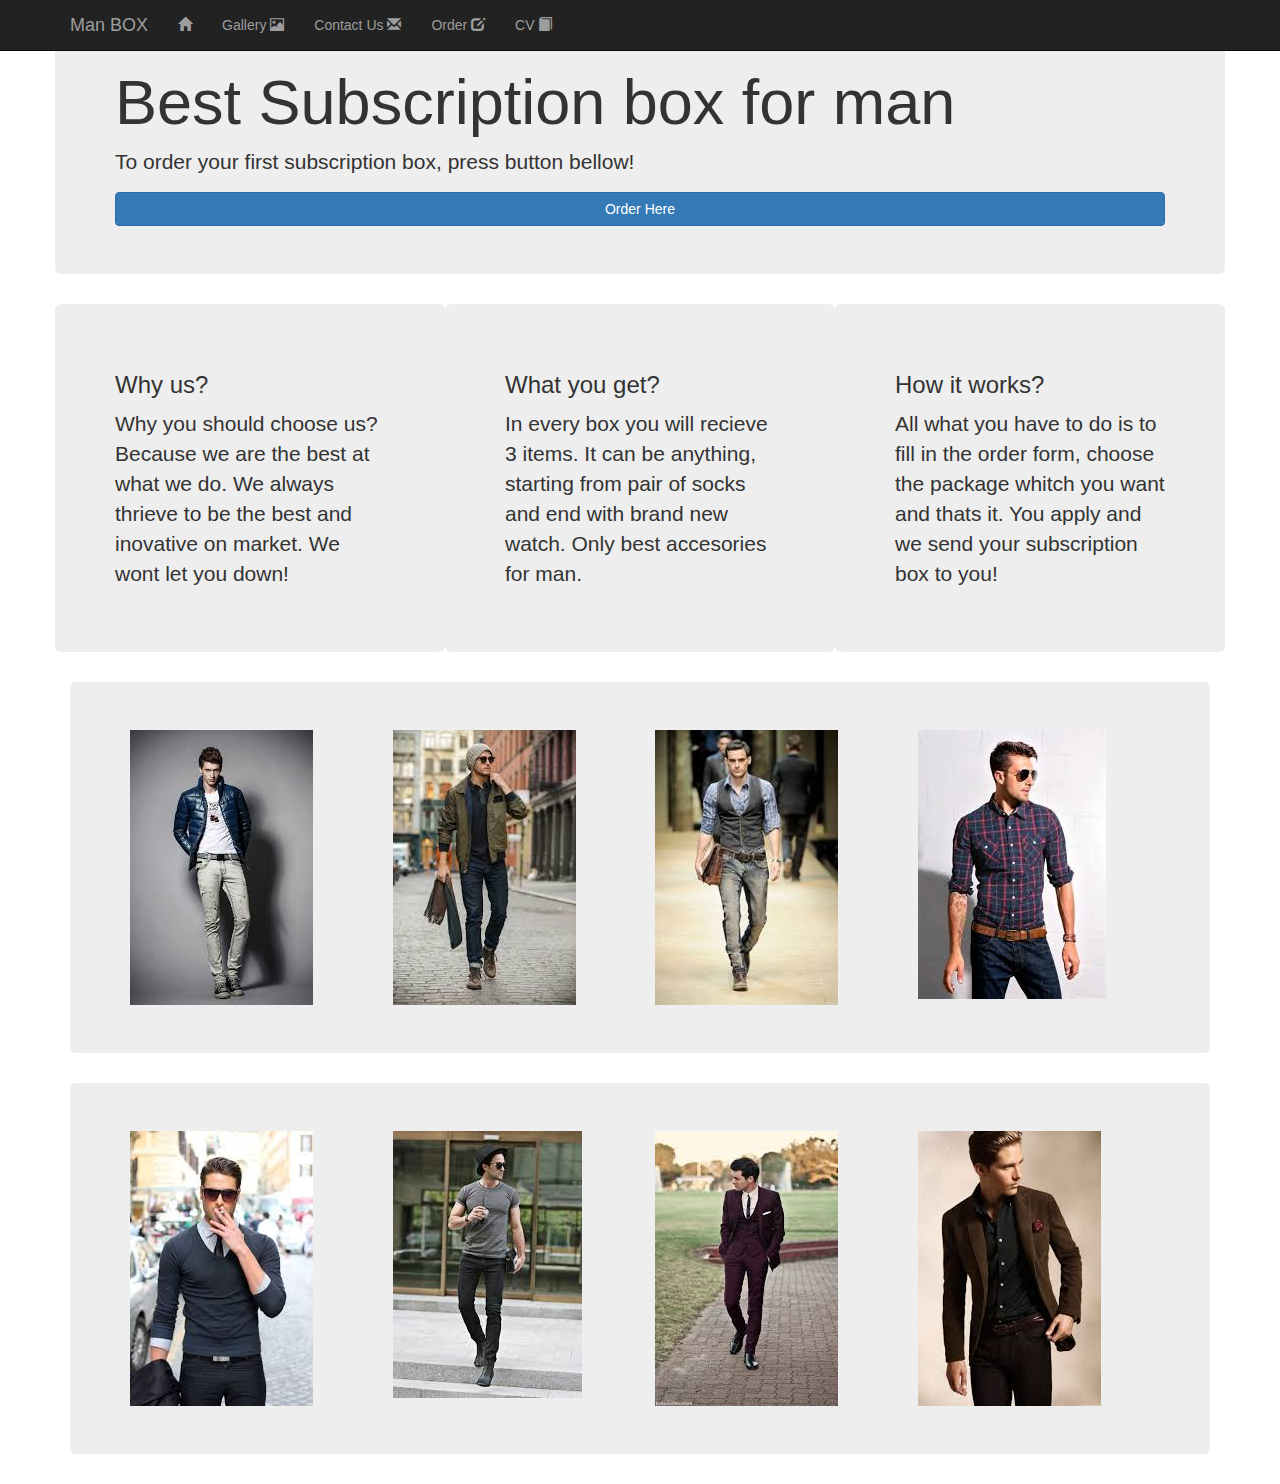
==== index.html @ f95e090f "Add files via upload" ====
<!DOCTYPE html>
<html lang="en">

<head>
	<meta charset="utf-8">
	<title>Man BOX</title>
	<meta name="viewport" content="width=device-width, initial-scale=1">
	<!-- Latest minified bootstrap CSS -->
	<link rel="stylesheet" type="text/css" href="css/bootstrap.min.css">
	<link rel="stylesheet" href="css/lightbox.min.css">
</head>
<body>
	<!-- Navbar -->
	<nav class="navbar navbar-inverse navbar-fixed-top" id="my-navbar">
		<div class="container">
			<div class="navbar-header">
				<button type="button" class="navbar-toggle" data-toggle="collapse" data-target="#navbar-collapse">
					<span class="icon-bar"></span>
					<span class="icon-bar"></span>
					<span class="icon-bar"></span>
				</button>

				<a href="" class="navbar-brand">Man BOX</a>
			</div>
			<div class="collapse navbar-collapse" id="navbar-collapse">
				<ul class="nav navbar-nav">
					<li><a href="index.html"><span class="glyphicon glyphicon-home"></span></a>
					<li><a href="gallery.html">Gallery <span class="glyphicon glyphicon-picture"></span></a>
					<li><a href="contact.html">Contact Us <span class="glyphicon glyphicon-envelope"></span></a>
					<li><a href="orderpage.html">Order <span class="glyphicon glyphicon-edit"></span></a>
					<li><a href="about.html">CV <span class="glyphicon glyphicon-book"></span></a>
				</ul>
			</div>
		</div>
	</nav>
	<!-- End of navbar -->

	<!-- Jumbotron -->
	<div class="container">
		<div class="row">
			<div class="col-sm-12 jumbotron">
				<h1>Best Subscription box for man</h1>
				<p>To order your first subscription box, press button bellow!</p>
				<a href="orderpage.html"><button type="button" class="btn btn-primary btn-block">Order Here</button></a>
			</div>
		</div>
	</div>
	<!-- End of Jumbotron -->
	<!-- Text 3 collumns -->
	<div class="container">
		<div class="row">
			<div class="col-sm-4 jumbotron">
				<h3>Why us?</h3>
				<p>Why you should choose us? Because we are the best at what we do. We always thrieve to be the best and inovative on market. We wont let you down!</p>
			</div>
  			<div class="col-sm-4 jumbotron">
  				<h3>What you get?</h3>
  				<p>In every box you will recieve 3 items. It can be anything, starting from pair of socks and end with brand new watch. Only best accesories for man.</p>
  			</div>
  			<div class="col-sm-4 jumbotron">
  				<h3>How it works?</h3>
  				<p>All what you have to do is to fill in the order form, choose the package whitch you want and thats it. You apply and we send your subscription box to you!</p>
  			</div>
		</div>
	</div>
<div class="container">
	<div class="jumbotron">
		<div class="row">
			<div class="col-xs-3"><a class="example-image-link" href="images/1.jpg" data-lightbox="example-image" data-title="Click the right half of the image to move forward."><img class="img-responsive" src="images/1.jpg" alt=""/></a></div>
			<div class="col-xs-3"><a class="example-image-link" href="images/2.jpg" data-lightbox="example-image" data-title="Click the right half of the image to move forward."><img class="img-responsive" src="images/2.jpg" alt=""/></a></div>
			<div class="col-xs-3"><a class="example-image-link" href="images/3.jpg" data-lightbox="example-image" data-title="Click the right half of the image to move forward."><img class="img-responsive" src="images/3.jpg" alt=""/></a></div>
			<div class="col-xs-3"><a class="example-image-link" href="images/4.jpg" data-lightbox="example-image" data-title="Click the right half of the image to move forward."><img class="img-responsive" src="images/4.jpg" alt=""/></a></div>

		</div>
	</div>
</div>
<div class="container">
	<div class="jumbotron">
			<div class="row">
			<div class="col-xs-3"><a class="example-image-link" href="images/5.jpg" data-lightbox="example-image" data-title="Click the right half of the image to move forward."><img class="img-responsive" src="images/5.jpg" alt=""/></a></div>
			<div class="col-xs-3"><a class="example-image-link" href="images/6.jpg" data-lightbox="example-image" data-title="Click the right half of the image to move forward."><img class="img-responsive" src="images/6.jpg" alt=""/></a></div>
			<div class="col-xs-3"><a class="example-image-link" href="images/7.jpg" data-lightbox="example-image" data-title="Click the right half of the image to move forward."><img class="img-responsive" src="images/7.jpg" alt=""/></a></div>
			<div class="col-xs-3"><a class="example-image-link" href="images/8.jpg" data-lightbox="example-image" data-title="Click the right half of the image to move forward."><img class="img-responsive" src="images/8.jpg" alt=""/></a></div>
		</div>
	</div>
</dib>
	<!-- LightBox script -->
	<script src="js/lightbox-plus-jquery.min.js"></script>
	<!-- jQuery library -->
	<script src="https://ajax.googleapis.com/ajax/libs/jquery/3.1.1/jquery.min.js"></script>
	<!-- Latest minified bootstrap JavaScript -->
	<script type="text/javascript" src="js/bootstrap.min.js"></script>
</body>
</html>
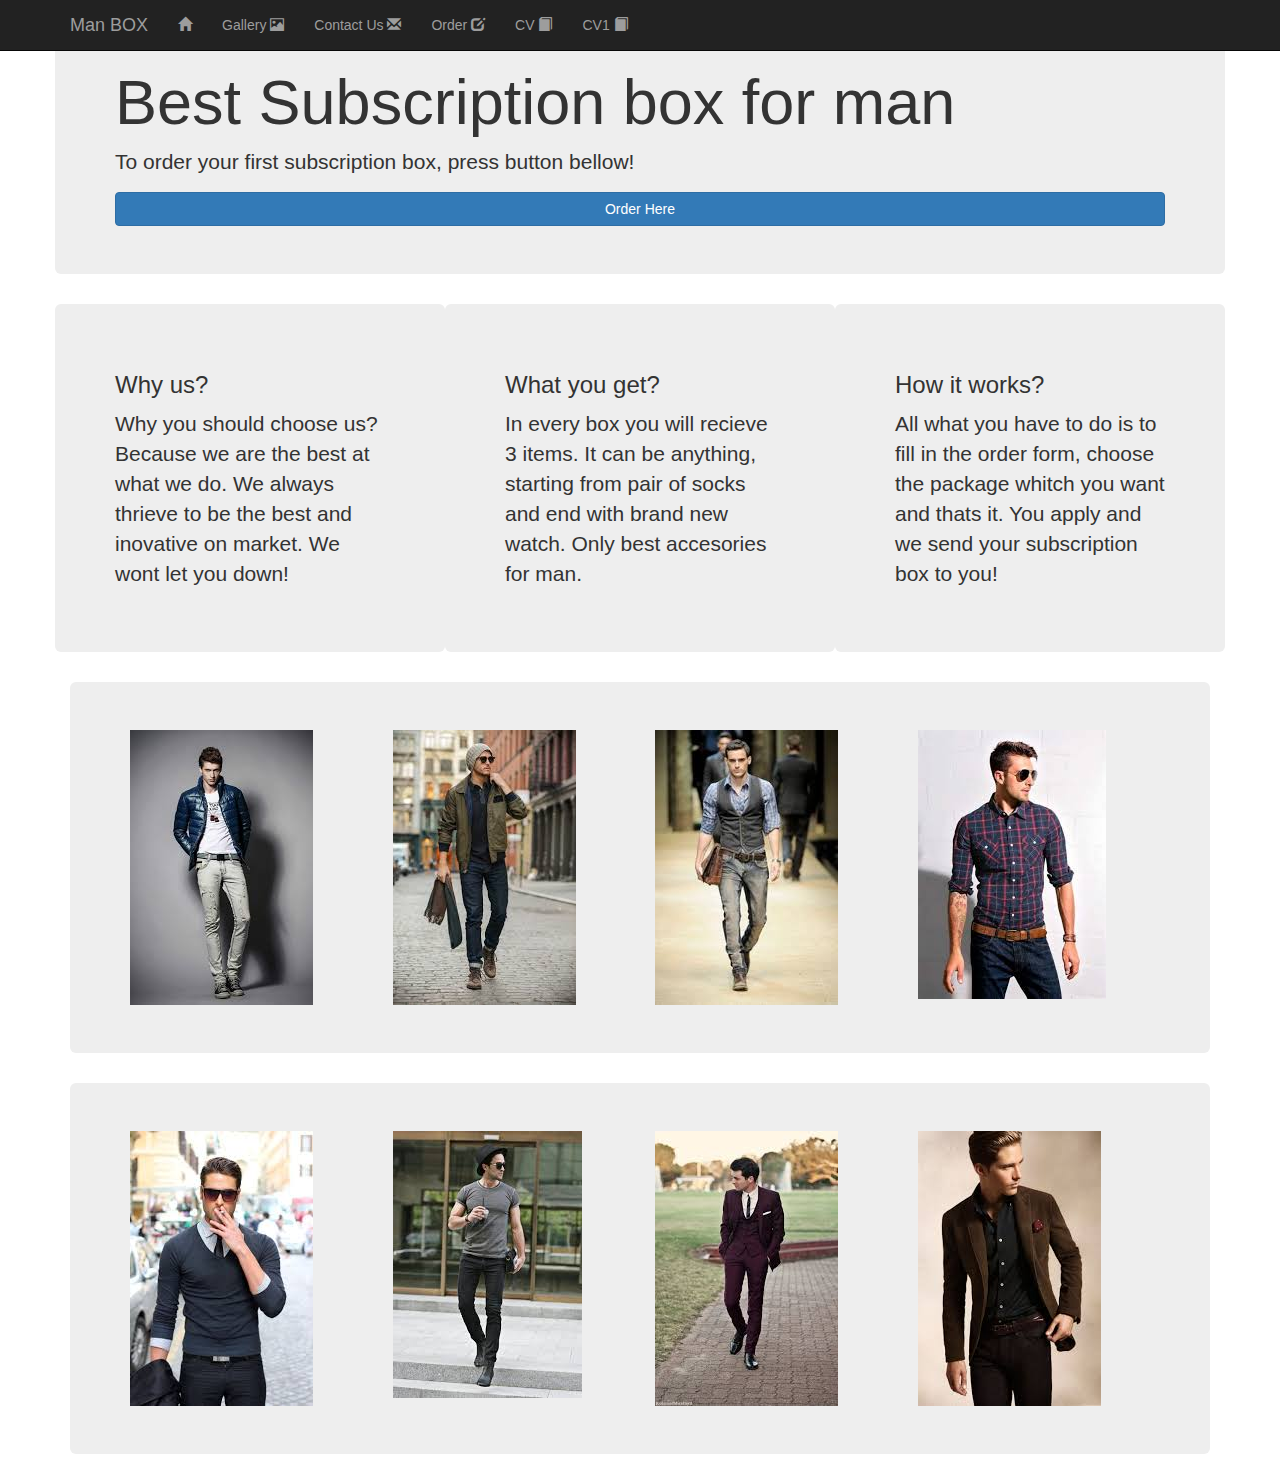
==== commit 8314a187: "" ====
--- a/index.html
+++ b/index.html
@@ -20,7 +20,7 @@
 					<span class="icon-bar"></span>
 				</button>
 
-				<a href="" class="navbar-brand">Man BOX</a>
+				<a href="index.html" class="navbar-brand">Man BOX</a>
 			</div>
 			<div class="collapse navbar-collapse" id="navbar-collapse">
 				<ul class="nav navbar-nav">
@@ -29,6 +29,7 @@
 					<li><a href="contact.html">Contact Us <span class="glyphicon glyphicon-envelope"></span></a>
 					<li><a href="orderpage.html">Order <span class="glyphicon glyphicon-edit"></span></a>
 					<li><a href="about.html">CV <span class="glyphicon glyphicon-book"></span></a>
+					<li><a href="about1.html">CV1 <span class="glyphicon glyphicon-book"></span></a>
 				</ul>
 			</div>
 		</div>
